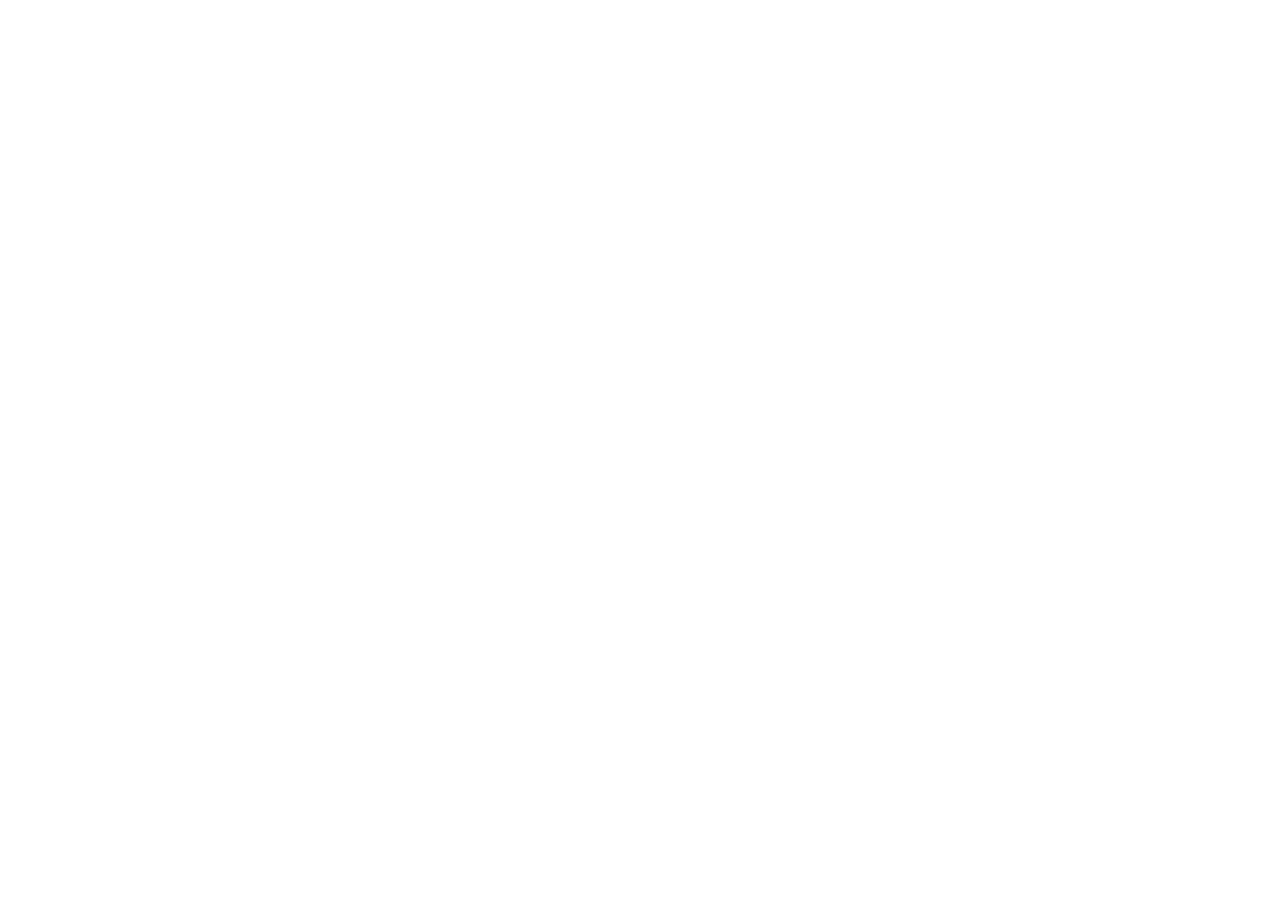
==== public/index.html @ fe9442a8 "Modified Html file" ====
<!DOCTYPE html>
<html lang="en">
<head>
    <meta charset="UTF-8">
    <title>Casa Madre</title>
    <link rel="stylesheet" href="../styles/style.css">
</head>
<body>
    <header></header>
    <main></main>
    <footer></footer>
</body>
</html>
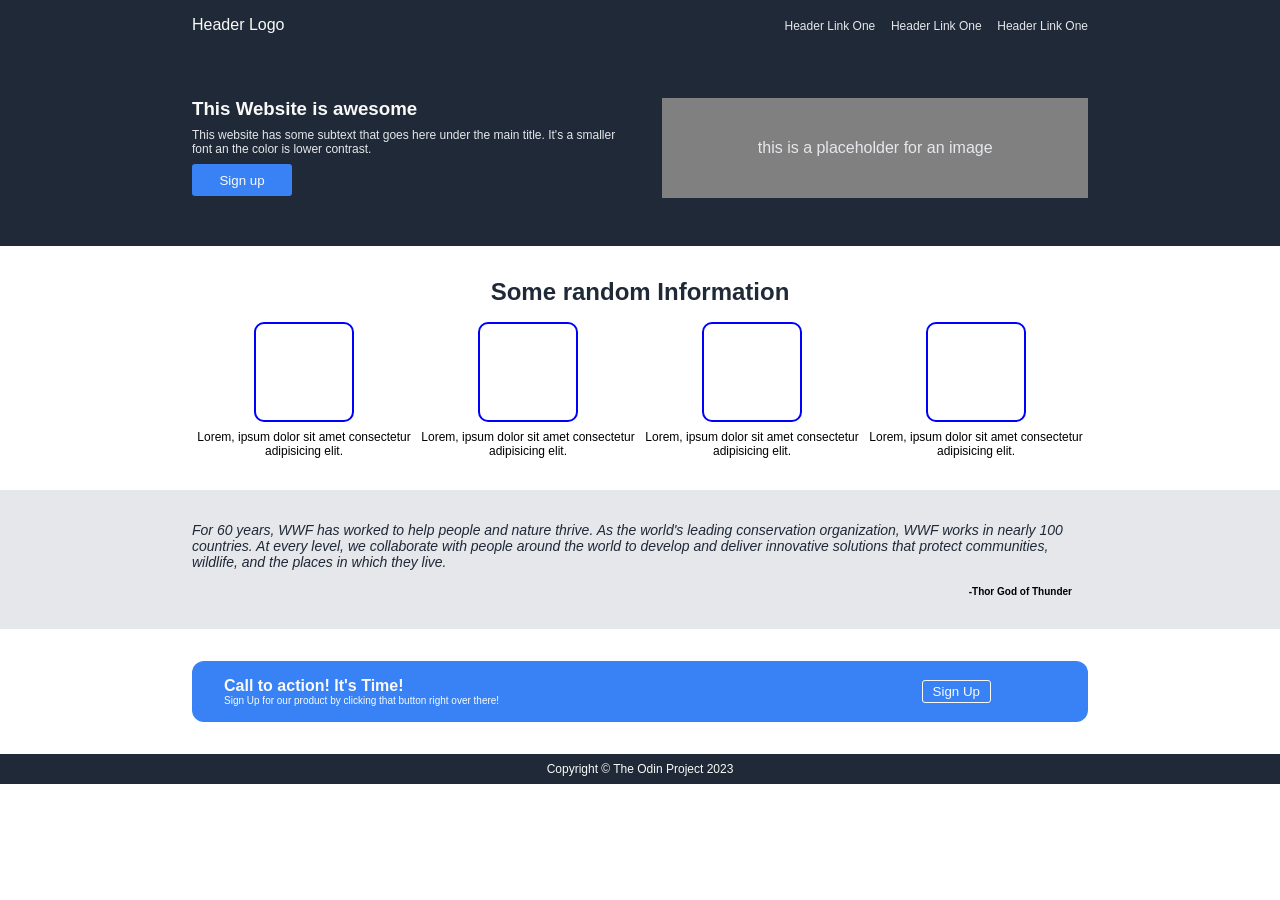
==== commit 4f8754ff: "Modified Html and Style file" ====
--- a/public/index.html
+++ b/public/index.html
@@ -6,8 +6,86 @@
     <link rel="stylesheet" href="../styles/style.css">
 </head>
 <body>
-    <header></header>
-    <main></main>
-    <footer></footer>
+    <header>
+        <div class="row">
+            <div class="column">
+                <p><a href="#">Header Logo</a></p>
+            </div>
+            <div class="column">
+                <nav>
+                    <a href="#">Header Link One</a>
+                    <a href="#">Header Link One</a>
+                    <a href="#">Header Link One</a>
+                </nav>
+            </div>
+        </div>
+    </header>
+    <main>
+        <section class="first-section">
+            <article class="row">
+                <div class="column">
+                    <h1>This Website is awesome</h1>
+                    <p id="once">This website has some subtext that goes here under the main title. It's a smaller font an the color is lower contrast.</p>
+                    <button>Sign up</button>
+                </div>
+                <div class="column" id="gray-block">
+                    <p>this is a placeholder for an image</p>
+                </div>
+            </article>
+        </section>
+        <section class="second-section">
+            <h2>Some random Information</h2>
+            <div class="flex-container">
+                <div>
+                    <figure>
+                        <div class="square"></div>
+                        <figcaption>Lorem, ipsum dolor sit amet consectetur adipisicing elit.</figcaption>
+                    </figure>
+                </div>
+                <div>
+                    <figure>
+                        <div class="square"></div>
+                        <figcaption>Lorem, ipsum dolor sit amet consectetur adipisicing elit.</figcaption>
+                    </figure>
+                </div>
+                <div>
+                    <figure>
+                        <div class="square"></div>
+                        <figcaption>Lorem, ipsum dolor sit amet consectetur adipisicing elit.</figcaption>
+                    </figure>
+                </div>
+                <div>
+                    <figure>
+                        <div class="square"></div>
+                        <figcaption>Lorem, ipsum dolor sit amet consectetur adipisicing elit.</figcaption>
+                    </figure>
+                </div>
+            </div>
+        </section>
+        <section class="third-section">
+            <article>
+                <blockquote cite="http://www.worldwildlife.org/who/index.html">
+                    For 60 years, WWF has worked to help people and nature thrive. As the world's leading conservation organization, WWF works in nearly 100 countries. At every level, we collaborate with people around the world to develop and deliver innovative solutions that protect communities, wildlife, and the places in which they live.
+                </blockquote>
+                <p>-Thor God of Thunder</p>
+            </article>
+        </section>
+        <section class="fourth-section">
+            <article>
+                <div class="container">
+                    <div class="content">
+                        <h4>Call to action! It's Time!</h3>
+                        <p>Sign Up for our product by clicking that button right over there!</p>
+                    </div>
+                    <div class="button-div">
+                        <button>Sign Up</button>
+                    </div>
+                </div>
+            </article>
+        </section>
+    </main>
+    <footer>
+        <span>Copyright &copy; The Odin Project 2023</span>
+    </footer>
 </body>
 </html>
--- a/styles/style.css
+++ b/styles/style.css
@@ -0,0 +1,207 @@
+* {
+    margin: 0;
+    padding: 0;
+    box-sizing: border-box;
+    text-decoration: none;
+}
+header{
+    background-color: #1F2937;
+    font-family: sans-serif;
+}
+header .row{
+    display: flex;
+    height: 50px;
+    margin-left: 15%;
+    margin-right: 15%;
+
+}
+header .column{
+    flex: 50%;
+    margin-top: 1rem;
+}
+header .row .column p a{
+    text-align: left;
+    font-size: 16px;
+    color: #F9FAF8;
+}
+header .row .column nav{
+    text-align: right;
+}
+header .row .column nav a{
+    margin-left: 2.5%;
+    color: #E5E7EB;
+    font-size: 12px;
+}
+main .first-section{
+    background-color: #1F2937;
+    font-family: sans-serif;
+}
+main .first-section article{
+    display: flex;
+    margin-left: 15%;
+    margin-right: 15%;
+}
+main .first-section .row .column{
+    flex: 50%;
+    margin-top: 3rem;
+    margin-bottom: 3rem;
+}
+main .first-section .row .column h1{
+    font: 48px; font-weight:bolder; 
+    color: #F9FAF8;
+    margin-bottom: 2%;
+}
+main .first-section .row .column h1{
+    font: 48px; font-weight:extra-bold; 
+    color: #F9FAF8;
+    margin-bottom: 0.5rem;
+}
+main .first-section .row .column #once{
+    color: #E5E7EB;
+    font-size: 12px;
+    margin-bottom: 0.5rem;
+}
+main .first-section .row .column button{
+    background-color: #3882f6;
+    color: #F9FAF8;
+    width: 100px;
+    padding-top: 2%;
+    padding-bottom: 2%;
+    border-style: none;
+    display: inline-block;
+    border-radius: 3px;
+}
+main .first-section .row .column button:hover{
+    background-color: gray;
+    color: #F9FAF8;
+    width: 100px;
+    padding-top: 2%;
+    padding-bottom: 2%;
+    border-style: dotted;
+    display: inline-block;
+    border-radius: 3px;
+}
+#gray-block{
+    margin-left: 5%;
+    height: 100px;
+    background-color: gray;
+    text-align: center;
+    display: flex;
+    align-items: center;
+    justify-content: center;
+    color: #E5E7EB;
+}
+.second-section{
+    margin-top: 2rem;
+    margin-left: 15%;
+    margin-right: 15%;
+    margin-bottom: 2rem;
+    font-family: sans-serif;
+}
+.second-section .flex-container{
+    display: flex;
+    flex-wrap: nowrap;
+    justify-content: space-around;
+}
+.second-section h2{
+    text-align: center;
+    margin-bottom: 1rem;
+    color: #1F2937;
+}
+.second-section .flex-container div figure figcaption{
+    text-align: center;
+    font-size: 12px;
+    margin-top: 0.5rem;
+}
+.square{
+    margin: auto;
+    width: 100px;
+    height: 100px;
+    border: 2px solid blue;
+    border-radius: 10px;
+}
+.third-section{
+    background-color: #E5E7EB;
+    padding-top: 2rem;
+    padding-bottom: 2rem;
+}
+.third-section article{
+    margin-left: 15%;
+    margin-right: 15%;
+    font-family: sans-serif;
+}
+blockquote{
+    font-size: 14px;
+    font-weight: light;
+    font-style: italic;
+    color: #1F2937;
+}
+.third-section article p{
+    text-align: right;
+    margin-top: 1rem;
+    padding-right: 1rem;
+    font-size: 10px;
+    font-weight: bolder;
+}
+.fourth-section article{
+    margin-left: 15%;
+    margin-right: 15%;
+    font-family: sans-serif;
+}
+.fourth-section article .container{
+    background-color: #3882f6;
+    margin-top: 2rem;
+    margin-bottom: 2rem;
+    display: flex;
+    flex-wrap: nowrap;
+    align-items: center;
+    border-radius: 12px;
+}
+.content{
+    margin: 1rem 2rem 1rem 2rem;
+    width: 80%;
+}
+.content h4{
+    color: #F9FAF8;
+    font-weight: bolder;
+}
+.content p{
+    color: #F9FAF8;
+    font-weight:lighter;
+    font-size: 10px
+}
+.fourth-section article .container .button-div{
+    width: 20%;
+}
+.fourth-section article .container .button-div button{
+    width: auto;
+    background-color: #3882f6;
+    border: 1px solid #F9FAF8;
+    color: #F9FAF8;
+    padding-top: 2%;
+    padding-bottom: 2%;
+    display: inline-block;
+    border-radius: 3px;
+    padding-left: 10px;
+    padding-right: 10px;
+    margin-right: 1rem;
+}
+.fourth-section article .container .button-div button:hover{
+    max-width: 100px;
+    background-color: gray;
+    color: #F9FAF8;
+    padding-top: 2%;
+    padding-bottom: 2%;
+    border-style: dotted;
+    display: inline-block;
+    border-radius: 3px;
+}
+footer{
+    background-color: #1F2937;
+    text-align: center;
+    padding-top: 0.5rem;
+    padding-bottom: 0.5rem;
+    font-size: 12px;
+    color: #F9FAF8;
+    font-family: sans-serif
+}
